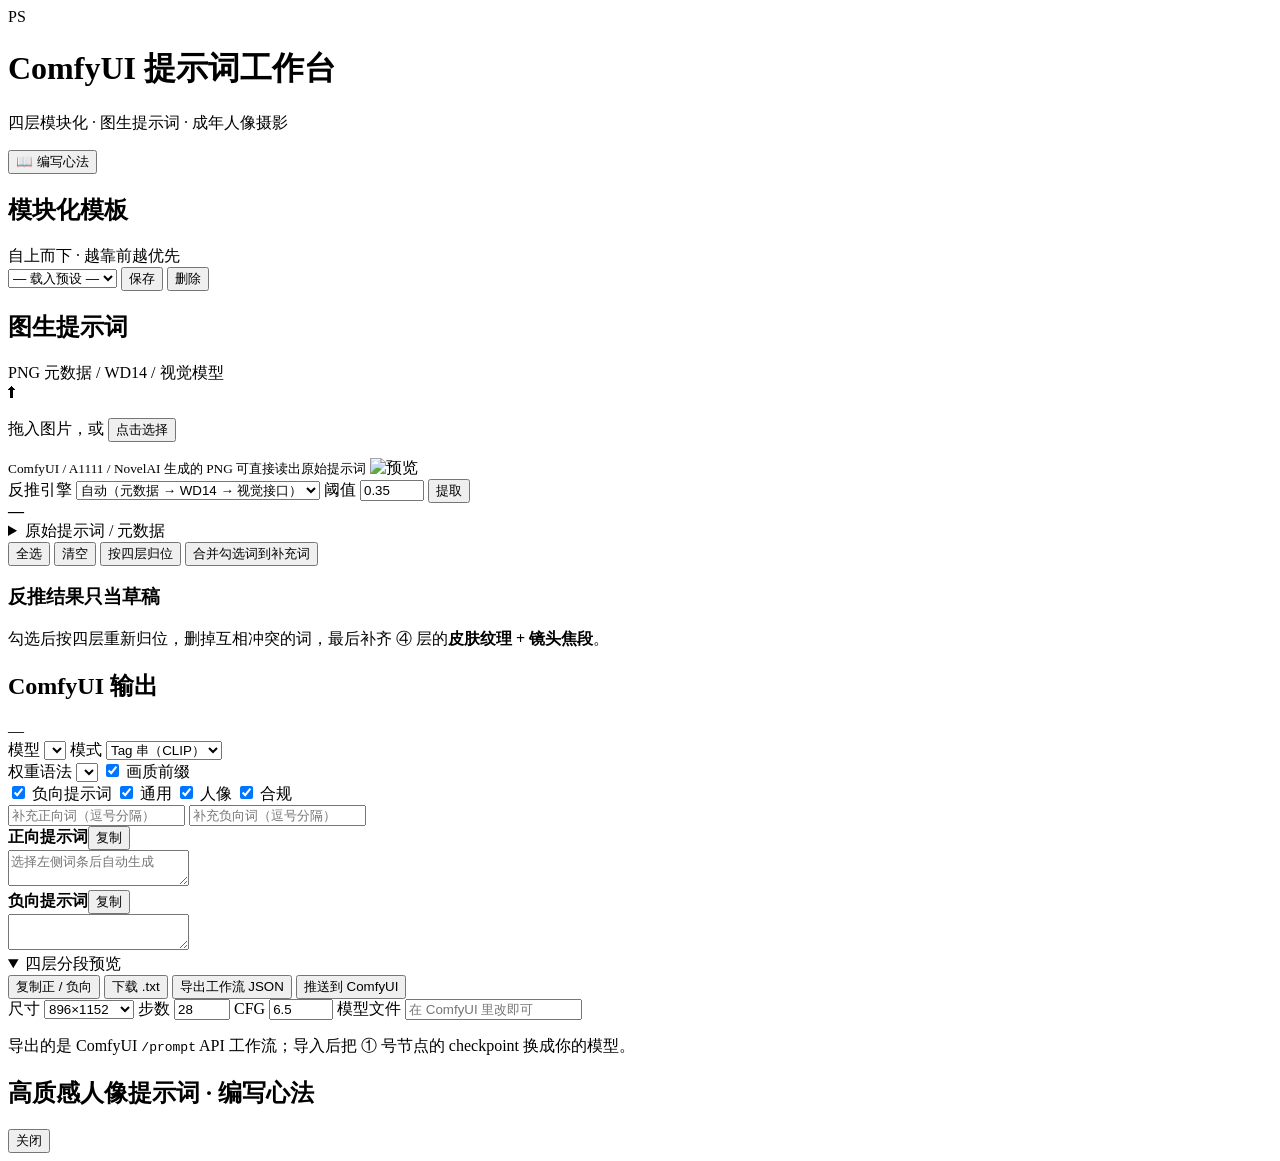
==== app/static/index.html @ bc0fb743 "feat: ComfyUI 提示词工作台（四层模块化 + 图生提示词 + Unraid 部署）" ====
<!doctype html>
<html lang="zh-CN">
<head>
  <meta charset="utf-8">
  <meta name="viewport" content="width=device-width, initial-scale=1">
  <title>ComfyUI 提示词工作台 · 四层模块化</title>
  <link rel="stylesheet" href="/static/style.css">
</head>
<body>
  <header class="topbar">
    <div class="brand">
      <span class="logo">PS</span>
      <div>
        <h1>ComfyUI 提示词工作台</h1>
        <p>四层模块化 · 图生提示词 · 成年人像摄影</p>
      </div>
    </div>
    <div class="top-actions">
      <div id="engineBadges" class="badges"></div>
      <button id="guideBtn" class="btn ghost">📖 编写心法</button>
    </div>
  </header>

  <main class="layout">
    <!-- 左：四层模板 -->
    <section class="col col-layers">
      <div class="col-head">
        <h2>模块化模板</h2>
        <span class="hint">自上而下 · 越靠前越优先</span>
      </div>
      <div class="preset-bar">
        <select id="presetSelect" aria-label="预设"><option value="">— 载入预设 —</option></select>
        <button id="savePresetBtn" class="btn tiny" title="把当前四层选择保存为预设">保存</button>
        <button id="deletePresetBtn" class="btn tiny ghost" title="删除选中的自定义预设">删除</button>
      </div>
      <div id="layerPanels" class="layer-panels"></div>
    </section>

    <!-- 中：图生提示词 -->
    <section class="col col-extract">
      <div class="col-head">
        <h2>图生提示词</h2>
        <span class="hint">PNG 元数据 / WD14 / 视觉模型</span>
      </div>
      <div id="dropZone" class="dropzone">
        <input type="file" id="fileInput" accept="image/png,image/jpeg,image/webp" hidden>
        <div class="dz-icon">⬆</div>
        <p>拖入图片，或 <button class="linkbtn" id="pickBtn">点击选择</button></p>
        <small>ComfyUI / A1111 / NovelAI 生成的 PNG 可直接读出原始提示词</small>
        <img id="previewImg" class="preview hidden" alt="预览">
      </div>
      <div class="engine-row">
        <label for="engineSelect">反推引擎</label>
        <select id="engineSelect">
          <option value="auto">自动（元数据 → WD14 → 视觉接口）</option>
          <option value="metadata">仅图片元数据（零依赖）</option>
          <option value="wd14">WD14 ONNX 本地反推</option>
          <option value="remote">外部视觉接口（四层归位）</option>
        </select>
        <label for="thresholdInput" class="threshold">阈值</label>
        <input id="thresholdInput" type="number" min="0.05" max="0.95" step="0.05" value="0.35">
        <button id="extractBtn" class="btn primary">提取</button>
      </div>
      <div id="extractStatus" class="status"></div>
      <div id="extractResult" class="extract-result hidden">
        <div class="result-head">
          <strong id="resultEngine">—</strong>
          <span id="resultCount" class="pill"></span>
        </div>
        <div id="resultWarnings" class="warnings"></div>
        <details class="raw-prompt">
          <summary>原始提示词 / 元数据</summary>
          <pre id="resultRaw"></pre>
        </details>
        <div class="tag-toolbar">
          <button id="selectAllTags" class="btn tiny ghost">全选</button>
          <button id="unselectAllTags" class="btn tiny ghost">清空</button>
          <button id="applyLayersBtn" class="btn tiny">按四层归位</button>
          <button id="mergeTagsBtn" class="btn tiny primary">合并勾选词到补充词</button>
        </div>
        <div id="tagList" class="tag-list"></div>
      </div>
      <div class="tips">
        <h3>反推结果只当草稿</h3>
        <p>勾选后按四层重新归位，删掉互相冲突的词，最后补齐 ④ 层的<strong>皮肤纹理 + 镜头焦段</strong>。</p>
      </div>
    </section>

    <!-- 右：输出 -->
    <section class="col col-output">
      <div class="col-head">
        <h2>ComfyUI 输出</h2>
        <span id="statsLabel" class="hint">—</span>
      </div>
      <div class="controls">
        <div class="control-row">
          <label>模型</label>
          <select id="modelSelect"></select>
          <label>模式</label>
          <select id="modeSelect">
            <option value="tag">Tag 串（CLIP）</option>
            <option value="natural">自然语言（T5）</option>
          </select>
        </div>
        <div class="control-row">
          <label>权重语法</label>
          <select id="syntaxSelect"></select>
          <label class="check"><input type="checkbox" id="qualityChk" checked> 画质前缀</label>
        </div>
        <div class="control-row">
          <label class="check"><input type="checkbox" id="negativeChk" checked> 负向提示词</label>
          <label class="check"><input type="checkbox" id="negCommon" checked> 通用</label>
          <label class="check"><input type="checkbox" id="negPortrait" checked> 人像</label>
          <label class="check"><input type="checkbox" id="negSafety" checked> 合规</label>
        </div>
        <div class="control-row compact">
          <input id="extraPositive" type="text" placeholder="补充正向词（逗号分隔）">
          <input id="extraNegative" type="text" placeholder="补充负向词（逗号分隔）">
        </div>
      </div>

      <div class="output-block">
        <div class="output-head"><strong>正向提示词</strong><button class="btn tiny ghost" data-copy="positive">复制</button></div>
        <textarea id="positiveOut" spellcheck="false" placeholder="选择左侧词条后自动生成"></textarea>
      </div>
      <div class="output-block">
        <div class="output-head"><strong>负向提示词</strong><button class="btn tiny ghost" data-copy="negative">复制</button></div>
        <textarea id="negativeOut" spellcheck="false" placeholder=""></textarea>
      </div>

      <details class="segments" open>
        <summary>四层分段预览</summary>
        <div id="segmentsBox"></div>
      </details>
      <div id="composeWarnings" class="warnings"></div>

      <div class="export-grid">
        <button id="copyBothBtn" class="btn primary">复制正 / 负向</button>
        <button id="downloadTxtBtn" class="btn">下载 .txt</button>
        <button id="workflowBtn" class="btn">导出工作流 JSON</button>
        <button id="pushBtn" class="btn">推送到 ComfyUI</button>
      </div>
      <div class="workflow-opts">
        <label>尺寸 <select id="wfSize"><option value="896x1152">896×1152</option><option value="1024x1024">1024×1024</option><option value="768x1280">768×1280</option><option value="1216x832">1216×832</option></select></label>
        <label>步数 <input id="wfSteps" type="number" value="28" min="1" max="150"></label>
        <label>CFG <input id="wfCfg" type="number" value="6.5" step="0.5" min="0" max="30"></label>
        <label>模型文件 <input id="wfCkpt" type="text" placeholder="在 ComfyUI 里改即可"></label>
      </div>
      <p class="footnote">导出的是 ComfyUI <code>/prompt</code> API 工作流；导入后把 ① 号节点的 checkpoint 换成你的模型。</p>
    </section>
  </main>

  <div id="guideModal" class="modal hidden">
    <div class="modal-card">
      <div class="modal-head"><h2>高质感人像提示词 · 编写心法</h2><button id="closeGuideBtn" class="btn tiny ghost">关闭</button></div>
      <article id="guideContent" class="markdown"></article>
    </div>
  </div>
  <div id="toast" class="toast hidden"></div>
  <script src="/static/app.js"></script>
</body>
</html>
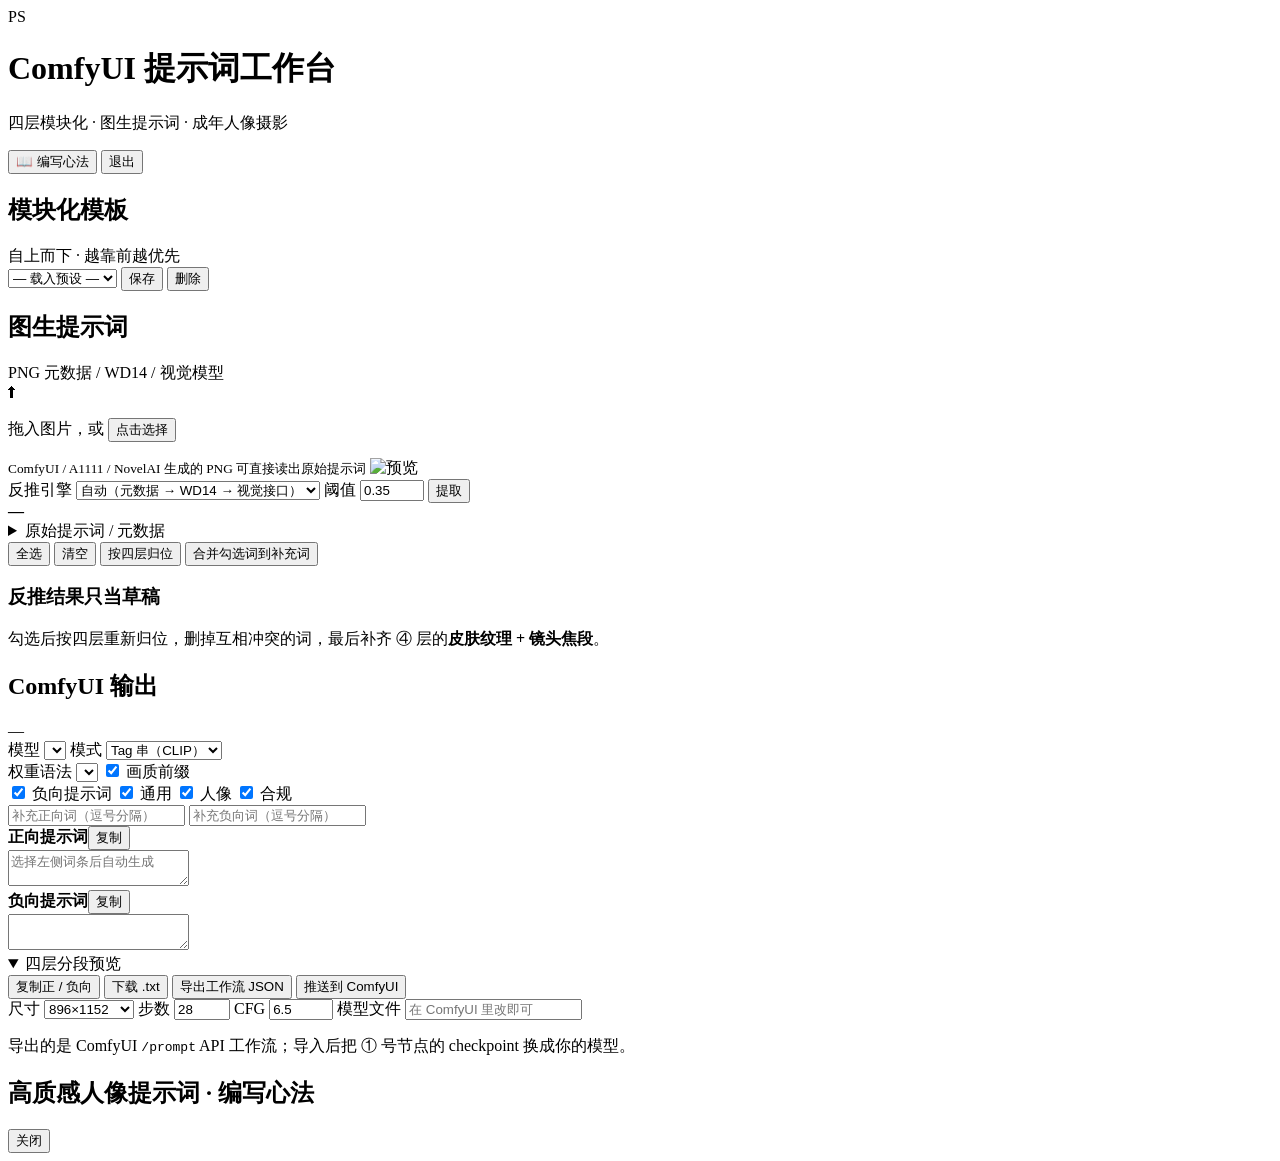
==== commit 749b5fa3: "feat: 增加登录界面与访问控制（对齐拓竹耗材管家）" ====
--- a/app/static/index.html
+++ b/app/static/index.html
@@ -18,6 +18,7 @@
     <div class="top-actions">
       <div id="engineBadges" class="badges"></div>
       <button id="guideBtn" class="btn ghost">📖 编写心法</button>
+      <button id="logoutBtn" class="btn ghost" title="退出登录">退出</button>
     </div>
   </header>
 
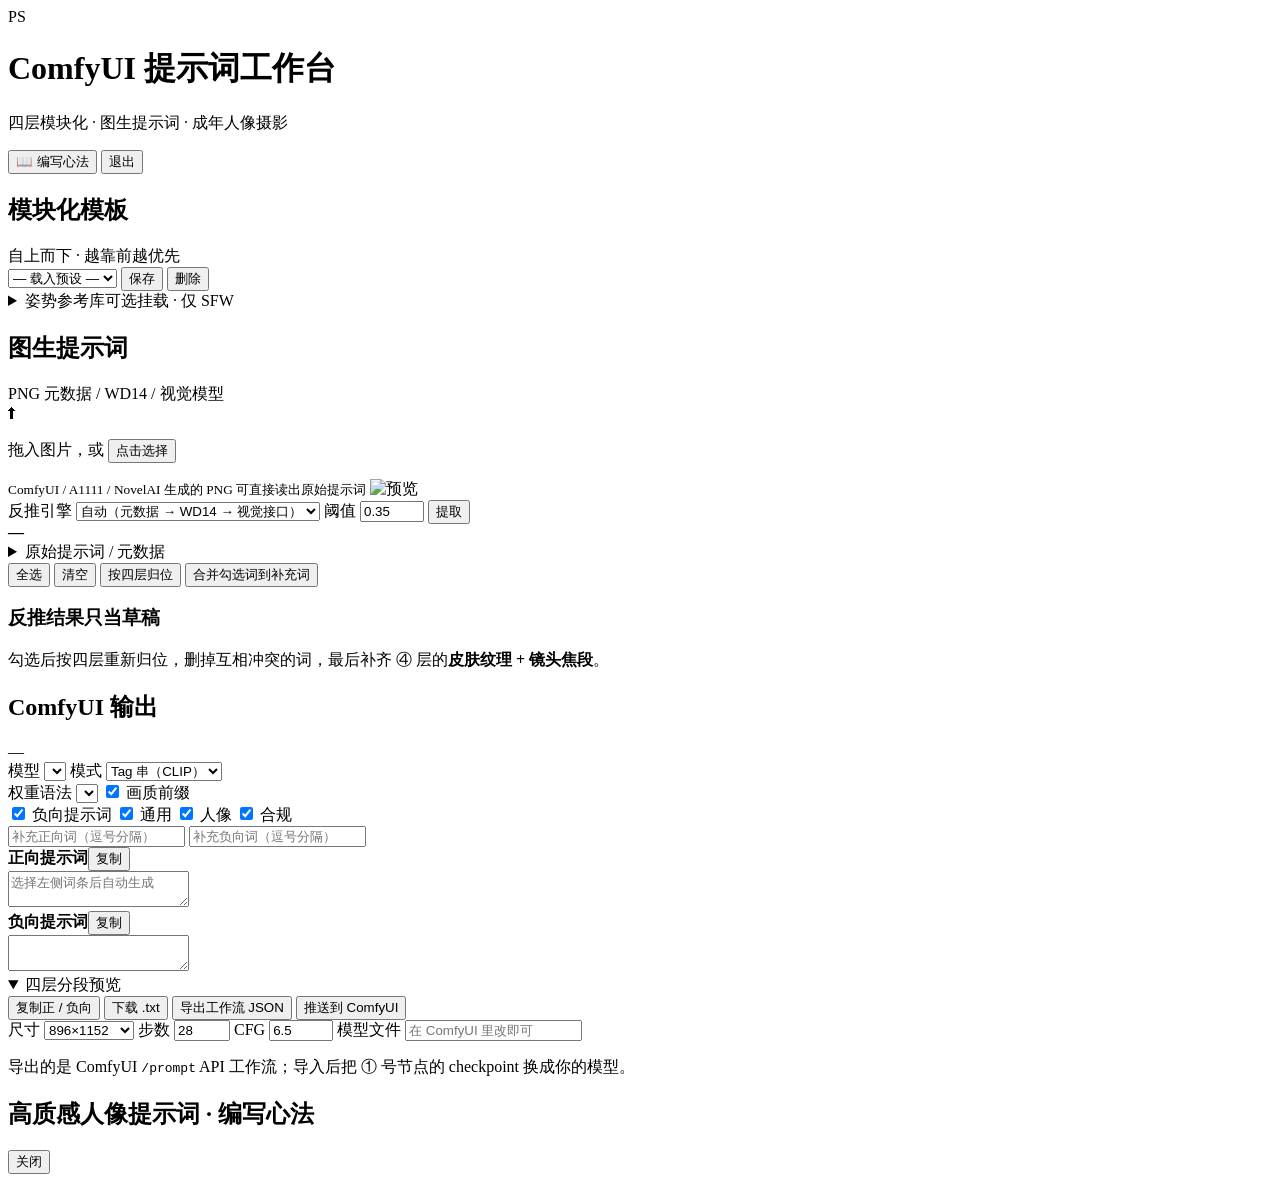
==== commit da20fde0: "feat: 可选挂载姿势参考库（SFW 索引 + 缩略图白名单）" ====
--- a/app/static/index.html
+++ b/app/static/index.html
@@ -35,6 +35,22 @@
         <button id="deletePresetBtn" class="btn tiny ghost" title="删除选中的自定义预设">删除</button>
       </div>
       <div id="layerPanels" class="layer-panels"></div>
+
+      <details class="layer-card pose-panel" id="posePanel">
+        <summary>
+          <span><span class="l-title">姿势参考库</span><span class="l-sub">可选挂载 · 仅 SFW</span></span>
+          <span class="l-count" id="poseCount"></span>
+        </summary>
+        <div class="layer-body">
+          <div id="poseStatus" class="pose-status"></div>
+          <div class="pose-controls">
+            <input id="poseSearch" type="text" placeholder="搜索中文姿势名 / 分类">
+            <select id="poseCategory"><option value="">全部分类</option></select>
+            <button id="poseRefresh" class="btn tiny">刷新</button>
+          </div>
+          <div id="poseList" class="pose-list"></div>
+        </div>
+      </details>
     </section>
 
     <!-- 中：图生提示词 -->
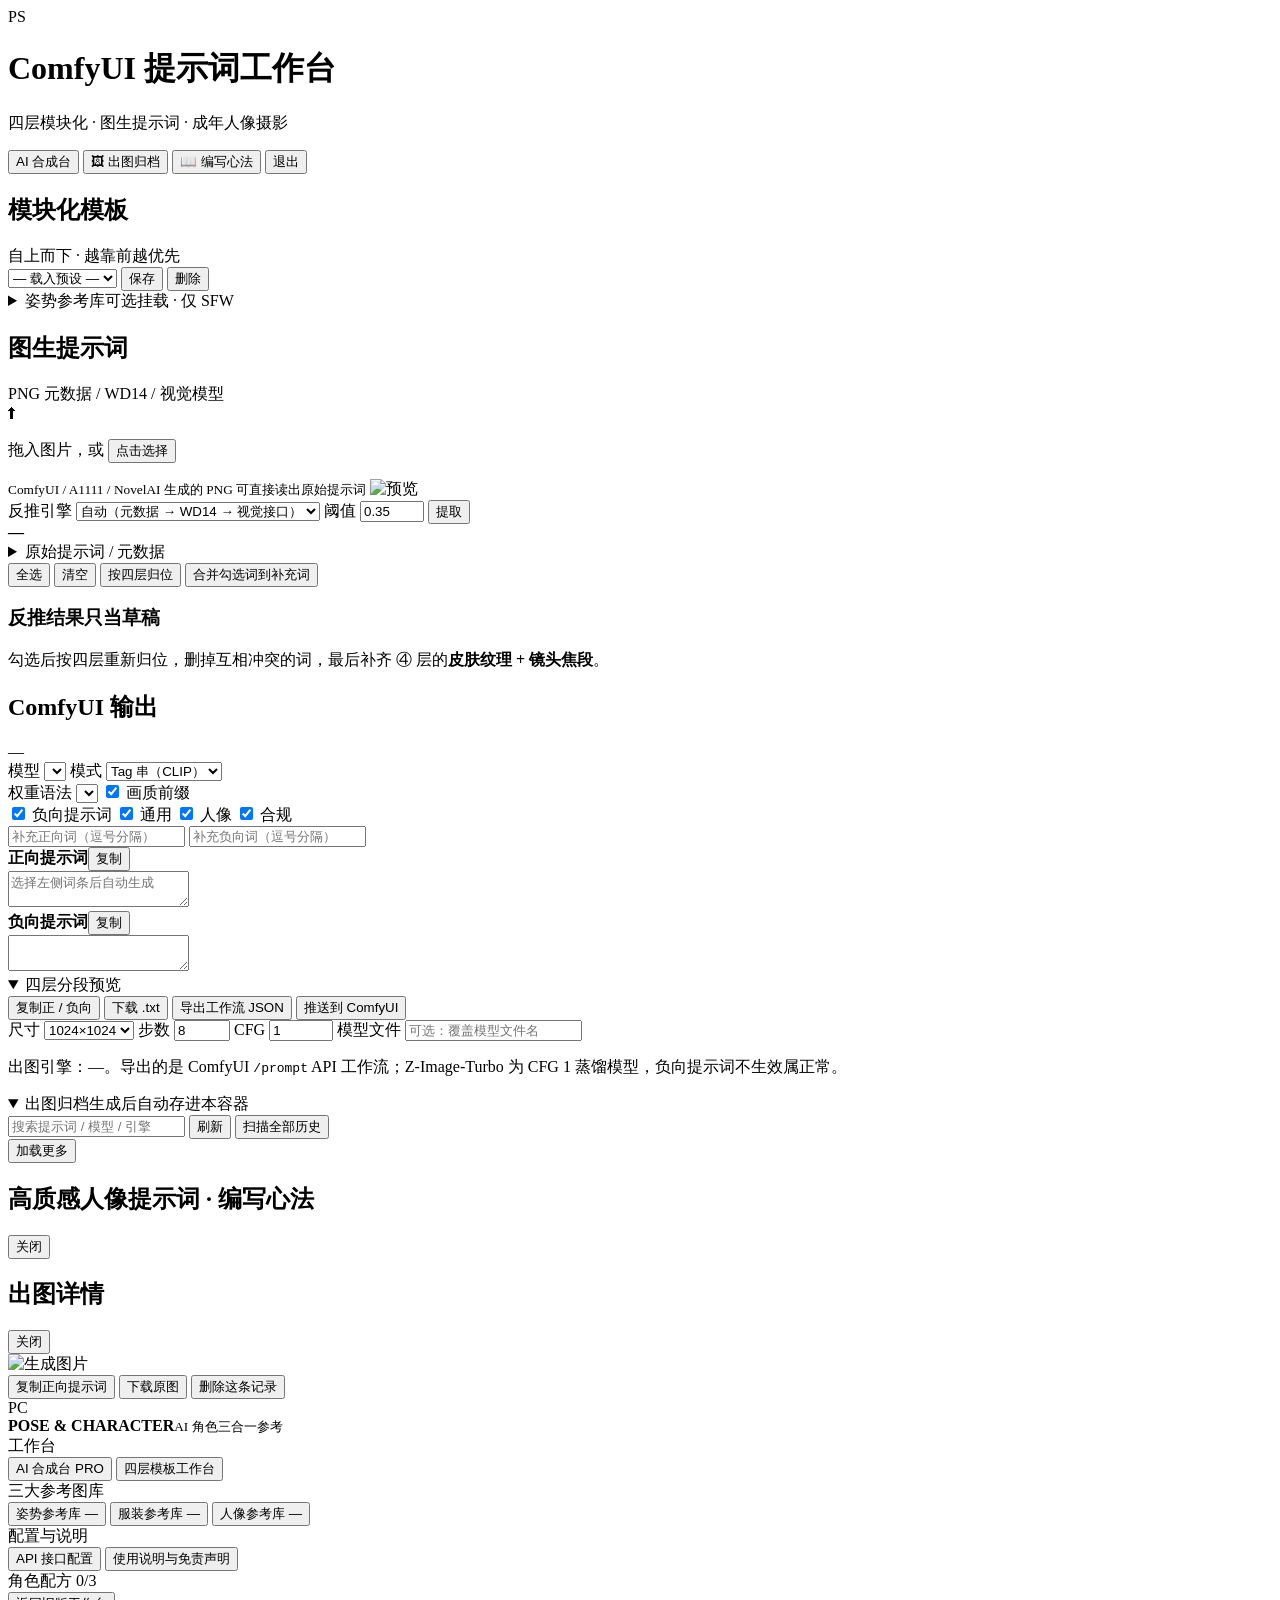
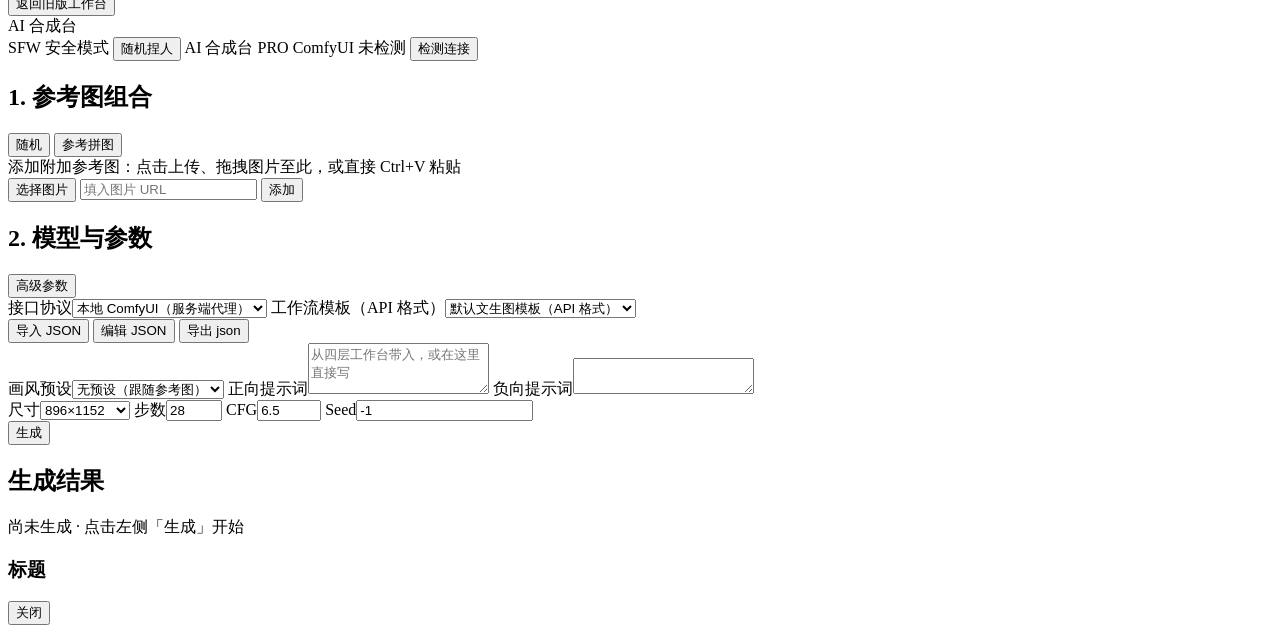
==== commit 9af5dc5d: "feat: AI 角色合成台（Studio 界面 + 三库参考图 + ComfyUI 服务端代理）" ====
--- a/app/static/index.html
+++ b/app/static/index.html
@@ -7,6 +7,7 @@
   <link rel="stylesheet" href="/static/style.css">
 </head>
 <body>
+  <div id="workbenchView">
   <header class="topbar">
     <div class="brand">
       <span class="logo">PS</span>
@@ -17,6 +18,8 @@
     </div>
     <div class="top-actions">
       <div id="engineBadges" class="badges"></div>
+      <button id="studioJumpBtn" class="btn ghost" title="切换到 AI 角色合成台">AI 合成台</button>
+      <button id="galleryJumpBtn" class="btn ghost" title="查看 ComfyUI 自动归档的出图">🖼 出图归档</button>
       <button id="guideBtn" class="btn ghost">📖 编写心法</button>
       <button id="logoutBtn" class="btn ghost" title="退出登录">退出</button>
     </div>
@@ -43,6 +46,10 @@
         </summary>
         <div class="layer-body">
           <div id="poseStatus" class="pose-status"></div>
+          <div id="poseAdultBox" class="pose-adult">
+            <div id="poseAdultState" class="pose-adult-state"></div>
+            <button id="poseAdultBtn" class="btn tiny">解锁成人内容</button>
+          </div>
           <div class="pose-controls">
             <input id="poseSearch" type="text" placeholder="搜索中文姿势名 / 分类">
             <select id="poseCategory"><option value="">全部分类</option></select>
@@ -158,12 +165,31 @@
         <button id="pushBtn" class="btn">推送到 ComfyUI</button>
       </div>
       <div class="workflow-opts">
-        <label>尺寸 <select id="wfSize"><option value="896x1152">896×1152</option><option value="1024x1024">1024×1024</option><option value="768x1280">768×1280</option><option value="1216x832">1216×832</option></select></label>
-        <label>步数 <input id="wfSteps" type="number" value="28" min="1" max="150"></label>
-        <label>CFG <input id="wfCfg" type="number" value="6.5" step="0.5" min="0" max="30"></label>
-        <label>模型文件 <input id="wfCkpt" type="text" placeholder="在 ComfyUI 里改即可"></label>
-      </div>
-      <p class="footnote">导出的是 ComfyUI <code>/prompt</code> API 工作流；导入后把 ① 号节点的 checkpoint 换成你的模型。</p>
+        <label>尺寸 <select id="wfSize"><option value="1024x1024">1024×1024</option><option value="896x1152">896×1152</option><option value="768x1280">768×1280</option><option value="1216x832">1216×832</option><option value="1024x1536">1024×1536</option></select></label>
+        <label>步数 <input id="wfSteps" type="number" value="8" min="1" max="150"></label>
+        <label>CFG <input id="wfCfg" type="number" value="1" step="0.5" min="0" max="30"></label>
+        <label>模型文件 <input id="wfCkpt" type="text" placeholder="可选：覆盖模型文件名"></label>
+      </div>
+      <p class="footnote"><span id="engineNote">出图引擎：—</span>。导出的是 ComfyUI <code>/prompt</code> API 工作流；Z-Image-Turbo 为 CFG 1 蒸馏模型，负向提示词不生效属正常。</p>
+
+      <details class="layer-card gallery-panel" id="galleryPanel" open>
+        <summary>
+          <span><span class="l-title">出图归档</span><span class="l-sub">生成后自动存进本容器</span></span>
+          <span class="l-count" id="galleryCount"></span>
+        </summary>
+        <div class="layer-body">
+          <div id="galleryStatus" class="pose-status"></div>
+          <div class="gallery-controls">
+            <input id="gallerySearch" type="text" placeholder="搜索提示词 / 模型 / 引擎">
+            <button id="galleryRefresh" class="btn tiny">刷新</button>
+            <button id="galleryScanAll" class="btn tiny ghost" title="扫描 ComfyUI 全部历史，补回没自动归档的图">扫描全部历史</button>
+          </div>
+          <div id="galleryList" class="gallery-list"></div>
+          <div class="gallery-more">
+            <button id="galleryMore" class="btn tiny ghost hidden">加载更多</button>
+          </div>
+        </div>
+      </details>
     </section>
   </main>
 
@@ -173,7 +199,154 @@
       <article id="guideContent" class="markdown"></article>
     </div>
   </div>
+  <div id="imageModal" class="modal hidden">
+    <div class="modal-card image-modal-card">
+      <div class="modal-head">
+        <h2>出图详情</h2>
+        <button id="closeImageBtn" class="btn tiny ghost">关闭</button>
+      </div>
+      <div class="image-modal-body">
+        <div class="image-modal-pic"><img id="imageModalImg" alt="生成图片"></div>
+        <div id="imageModalMeta" class="image-modal-meta"></div>
+      </div>
+      <div class="modal-foot">
+        <button id="imageModalCopy" class="btn tiny primary">复制正向提示词</button>
+        <button id="imageModalDownload" class="btn tiny">下载原图</button>
+        <button id="imageModalDelete" class="btn tiny ghost">删除这条记录</button>
+      </div>
+    </div>
+  </div>
   <div id="toast" class="toast hidden"></div>
+  </div><!-- /workbenchView -->
+
+  <div id="studioView" class="studio hidden">
+    <div class="st-shell">
+      <aside class="st-nav">
+        <div class="st-brand">
+          <span class="st-logo">PC</span>
+          <div><strong>POSE &amp; CHARACTER</strong><small>AI 角色三合一参考</small></div>
+        </div>
+        <div class="st-nav-group">
+          <div class="st-nav-label">工作台</div>
+          <button class="st-nav-item active" data-st-nav="studio">AI 合成台 <span class="st-pro">PRO</span></button>
+          <button class="st-nav-item" data-st-nav="workbench">四层模板工作台</button>
+        </div>
+        <div class="st-nav-group">
+          <div class="st-nav-label">三大参考图库</div>
+          <button class="st-nav-item" data-st-nav="poses">姿势参考库 <span id="stCountPose">—</span></button>
+          <button class="st-nav-item" data-st-nav="costumes">服装参考库 <span id="stCountCostume">—</span></button>
+          <button class="st-nav-item" data-st-nav="portraits">人像参考库 <span id="stCountPortrait">—</span></button>
+        </div>
+        <div class="st-nav-group">
+          <div class="st-nav-label">配置与说明</div>
+          <button class="st-nav-item" data-st-nav="api">API 接口配置</button>
+          <button class="st-nav-item" data-st-nav="about">使用说明与免责声明</button>
+        </div>
+        <div class="st-nav-foot">
+          <div id="stRecipeCount">角色配方 0/3</div>
+          <button class="st-link" data-st-nav="workbench">返回旧版工作台</button>
+        </div>
+      </aside>
+
+      <div class="st-main">
+        <header class="st-top">
+          <div class="st-crumb">AI 合成台</div>
+          <div class="st-top-actions">
+            <span id="stAdultBadge" class="st-badge">SFW 安全模式</span>
+            <button id="stRandomBtn" class="st-btn ghost">随机捏人</button>
+            <span class="st-tag">AI 合成台 PRO</span>
+            <span id="stComfyStatus" class="st-conn">ComfyUI 未检测</span>
+            <button id="stComfyCheckBtn" class="st-btn ghost">检测连接</button>
+          </div>
+        </header>
+
+        <div class="st-body">
+          <div class="st-col-left">
+            <section class="st-card">
+              <div class="st-card-head">
+                <h2>1. 参考图组合</h2>
+                <div>
+                  <button id="stRandomRecipe" class="st-btn ghost small">随机</button>
+                  <button id="stCollageBtn" class="st-btn ghost small">参考拼图</button>
+                </div>
+              </div>
+              <div class="st-slots" id="stSlots"></div>
+              <div class="st-extra">
+                <span>添加附加参考图：点击上传、拖拽图片至此，或直接 Ctrl+V 粘贴</span>
+                <div class="st-extra-row">
+                  <input type="file" id="stExtraFile" accept="image/*" hidden>
+                  <button id="stExtraBtn" class="st-btn ghost small">选择图片</button>
+                  <input id="stImageUrl" type="text" placeholder="填入图片 URL">
+                  <button id="stUrlBtn" class="st-btn ghost small">添加</button>
+                </div>
+                <div id="stExtraList" class="st-extra-list"></div>
+              </div>
+            </section>
+
+            <section class="st-card">
+              <div class="st-card-head">
+                <h2>2. 模型与参数</h2>
+                <button id="stAdvancedBtn" class="st-link">高级参数</button>
+              </div>
+              <div class="st-form">
+                <div class="st-row">
+                  <label>接口协议<select id="stProtocol"><option>本地 ComfyUI（服务端代理）</option></select></label>
+                  <label>工作流模板（API 格式）<select id="stWorkflowSelect">
+                    <option value="default">默认文生图模板（API 格式）</option>
+                    <option value="custom">自定义导入的 JSON</option>
+                  </select></label>
+                </div>
+                <div class="st-btn-row">
+                  <button id="stImportBtn" class="st-btn ghost small">导入 JSON</button>
+                  <button id="stEditBtn" class="st-btn ghost small">编辑 JSON</button>
+                  <button id="stExportBtn" class="st-btn ghost small">导出 json</button>
+                  <input type="file" id="stImportFile" accept=".json,application/json" hidden>
+                </div>
+                <label>画风预设<select id="stStyle">
+                  <option value="">无预设（跟随参考图）</option>
+                  <option value="写实人像写真">写实人像写真</option>
+                  <option value="日韩杂志画报">日韩杂志画报</option>
+                  <option value="复古胶片写真">复古胶片写真</option>
+                  <option value="日系二次元插画">日系二次元插画</option>
+                  <option value="3D 次世代角色渲染">3D 次世代角色渲染</option>
+                </select></label>
+                <label>正向提示词<textarea id="stPositive" rows="3" placeholder="从四层工作台带入，或在这里直接写"></textarea></label>
+                <label>负向提示词<textarea id="stNegative" rows="2"></textarea></label>
+                <div class="st-row four" id="stAdvancedRow">
+                  <label>尺寸<select id="stSize">
+                    <option value="896x1152">896×1152</option>
+                    <option value="1024x1024">1024×1024</option>
+                    <option value="768x1280">768×1280</option>
+                  </select></label>
+                  <label>步数<input id="stSteps" type="number" value="28" min="1" max="150"></label>
+                  <label>CFG<input id="stCfg" type="number" value="6.5" step="0.5" min="0" max="30"></label>
+                  <label>Seed<input id="stSeed" type="number" value="-1"></label>
+                </div>
+                <button id="stGenerateBtn" class="st-btn primary wide">生成</button>
+              </div>
+            </section>
+          </div>
+
+          <div class="st-col-right">
+            <section class="st-card st-result-card">
+              <h2>生成结果</h2>
+              <div id="stResultBox" class="st-result-box">
+                <div class="st-placeholder">尚未生成 · 点击左侧「生成」开始</div>
+              </div>
+            </section>
+          </div>
+        </div>
+      </div>
+    </div>
+    <div id="stModal" class="st-modal hidden">
+      <div class="st-modal-card">
+        <div class="st-modal-head"><h3 id="stModalTitle">标题</h3><button id="stModalClose" class="st-btn ghost small">关闭</button></div>
+        <div id="stModalBody" class="st-modal-body"></div>
+      </div>
+    </div>
+    <div id="stToast" class="st-toast hidden"></div>
+  </div>
   <script src="/static/app.js"></script>
+  <script src="/static/studio.js"></script>
 </body>
 </html>
